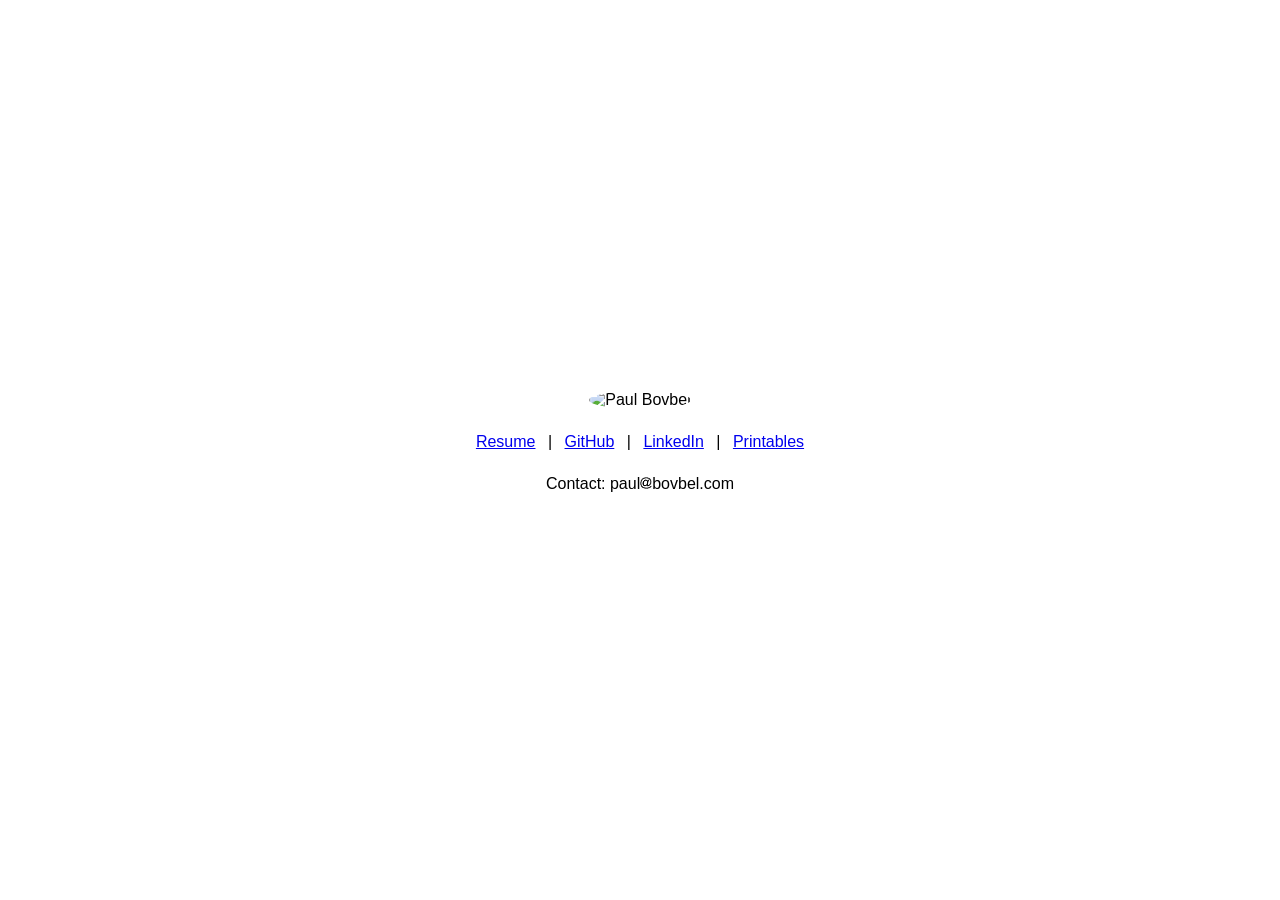
==== sites/paul/static/index.html @ 056781ad "WIP" ====
<!DOCTYPE html>
<html lang="en">

<head>
  <!-- Google tag (gtag.js) -->
  <script async src="https://www.googletagmanager.com/gtag/js?id=G-57Q5PWFEVM"></script>
  <script>
    window.dataLayer = window.dataLayer || [];
    function gtag(){dataLayer.push(arguments);}
    gtag('js', new Date());
    gtag('config', 'G-57Q5PWFEVM');
  </script>

  <meta charset="utf-8">
  <meta name="viewport" content="width=device-width, initial-scale=1">
  <meta name="google-site-verification" content="RFzqWU89ZSo966nh1NqUWmU78bJNclDONjLG4EqbPGw">

  <title>Paul Bovbel</title>

  <style>
    * {
      box-sizing: border-box;
    }

    body {
      font-family: -apple-system, BlinkMacSystemFont, "Segoe UI", Roboto, sans-serif;
      margin: 0;
      padding: 0;
      min-height: 100vh;
      display: flex;
      align-items: center;
      justify-content: center;
    }

    .container {
      text-align: center;
      padding: 2rem;
    }

    .avatar {
      width: 200px;
      height: 200px;
      border-radius: 50%;
      object-fit: cover;
    }

    .links {
      margin: 1.5rem 0;
    }

    .links a {
      margin: 0 0.5rem;
    }

    .contact {
      margin-top: 1rem;
    }
  </style>
</head>

<body>
  <main class="container">
    <img class="avatar" src="https://www.gravatar.com/avatar/c436d411a0ecc119476d704396a47d3e?s=400" alt="Paul Bovbel">

    <nav class="links">
      <a href="./resume.pdf">Resume</a> |
      <a href="https://github.com/paulbovbel">GitHub</a> |
      <a href="https://linkedin.com/in/bovbel">LinkedIn</a> |
      <a href="https://www.printables.com/@paulbovbel">Printables</a>
    </nav>

    <p class="contact">
      Contact: paul<img src="sign.jpg">bovbel.com
    </p>
  </main>
</body>

</html>
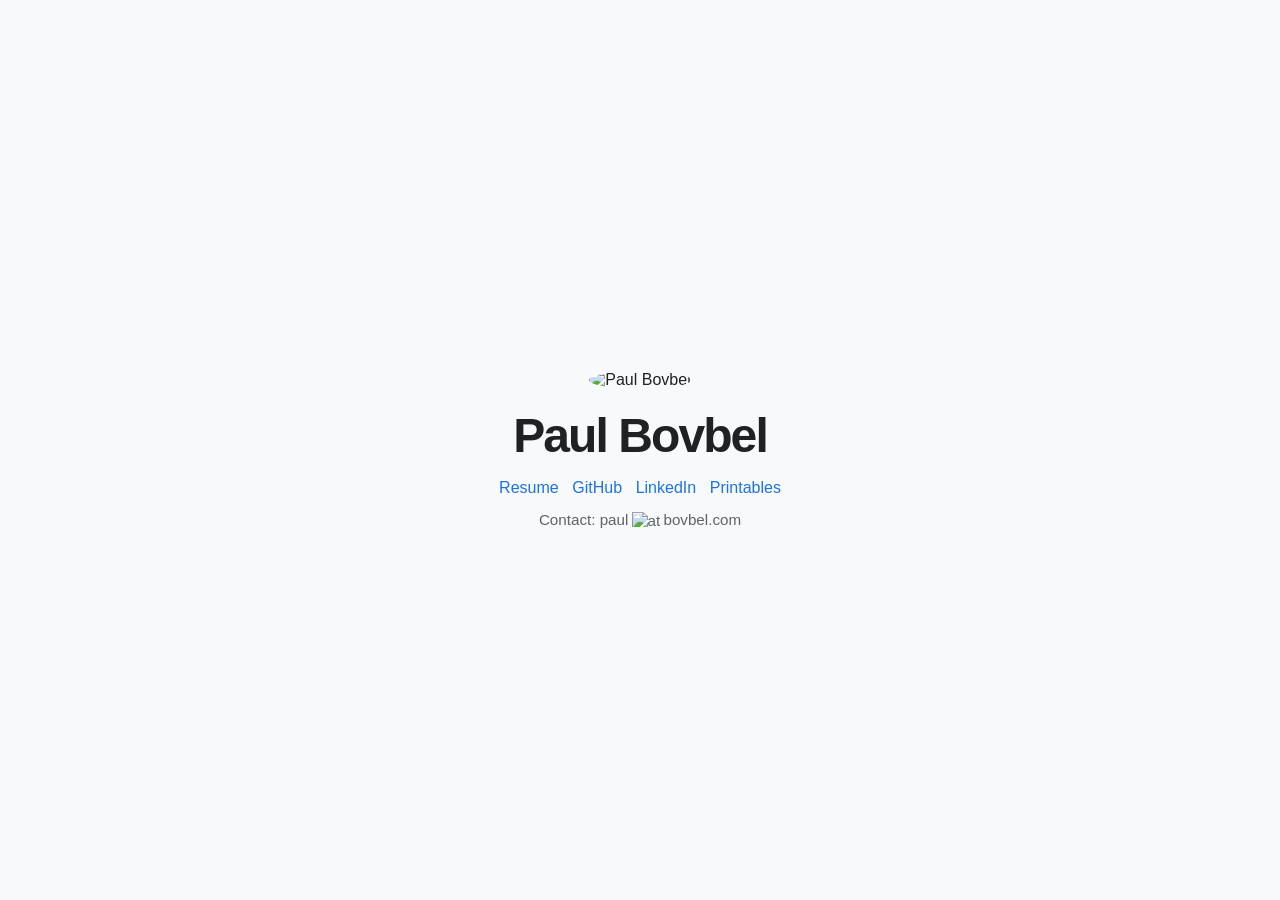
==== commit c459b890: "Clean up site styling" ====
--- a/sites/paul/static/index.html
+++ b/sites/paul/static/index.html
@@ -18,60 +18,114 @@
   <title>Paul Bovbel</title>
 
   <style>
+    :root {
+      color-scheme: light;
+      --ink: #202124;
+      --muted: #5f6368;
+      --paper: #f8f9fa;
+      --accent: #1a73e8;
+    }
+
     * {
       box-sizing: border-box;
     }
 
     body {
+      margin: 0;
+      min-height: 100vh;
+      color: var(--ink);
       font-family: -apple-system, BlinkMacSystemFont, "Segoe UI", Roboto, sans-serif;
-      margin: 0;
-      padding: 0;
-      min-height: 100vh;
+      background: var(--paper);
+    }
+
+    .container {
       display: flex;
       align-items: center;
       justify-content: center;
-    }
-
-    .container {
-      text-align: center;
-      padding: 2rem;
+      min-height: 100vh;
+      margin: 0 auto;
+      padding: 1.5rem;
     }
 
     .avatar {
-      width: 200px;
-      height: 200px;
+      width: 220px;
+      height: 220px;
       border-radius: 50%;
       object-fit: cover;
     }
 
+    .profile {
+      text-align: center;
+      padding: 1rem;
+    }
+
+    h1 {
+      margin: 1.15rem 0 0;
+      font-size: clamp(2rem, 8vw, 3rem);
+      font-weight: 600;
+      letter-spacing: -0.04em;
+    }
+
     .links {
-      margin: 1.5rem 0;
+      display: flex;
+      flex-wrap: wrap;
+      justify-content: center;
+      gap: 0.35rem 0.85rem;
+      margin: 1rem 0 0.9rem;
     }
 
     .links a {
-      margin: 0 0.5rem;
+      color: var(--accent);
+      text-decoration: none;
+      text-underline-offset: 0.18em;
+    }
+
+    .links a:hover,
+    .links a:focus-visible {
+      text-decoration: underline;
     }
 
     .contact {
-      margin-top: 1rem;
+      display: inline-flex;
+      align-items: center;
+      justify-content: center;
+      gap: 0.2rem;
+      color: var(--muted);
+      font-size: 0.95rem;
+      margin: 0;
+    }
+
+    .contact img {
+      height: 1em;
+      width: auto;
+      vertical-align: -0.12em;
+    }
+
+    @media (max-width: 420px) {
+      .links {
+        flex-direction: column;
+      }
     }
   </style>
 </head>
 
 <body>
   <main class="container">
-    <img class="avatar" src="https://www.gravatar.com/avatar/c436d411a0ecc119476d704396a47d3e?s=400" alt="Paul Bovbel">
+    <section class="profile" aria-labelledby="site-title">
+      <img class="avatar" src="/images/paul-bovbel.jpg" alt="Paul Bovbel">
+      <h1 id="site-title">Paul Bovbel</h1>
 
-    <nav class="links">
-      <a href="./resume.pdf">Resume</a> |
-      <a href="https://github.com/paulbovbel">GitHub</a> |
-      <a href="https://linkedin.com/in/bovbel">LinkedIn</a> |
-      <a href="https://www.printables.com/@paulbovbel">Printables</a>
-    </nav>
+      <nav class="links" aria-label="Profile links">
+        <a href="./resume.pdf">Resume</a>
+        <a href="https://github.com/paulbovbel">GitHub</a>
+        <a href="https://linkedin.com/in/bovbel">LinkedIn</a>
+        <a href="https://www.printables.com/@paulbovbel">Printables</a>
+      </nav>
 
-    <p class="contact">
-      Contact: paul<img src="sign.jpg">bovbel.com
-    </p>
+      <p class="contact">
+        Contact: paul<img src="/images/sign.jpg" alt=" at ">bovbel.com
+      </p>
+    </section>
   </main>
 </body>
 
